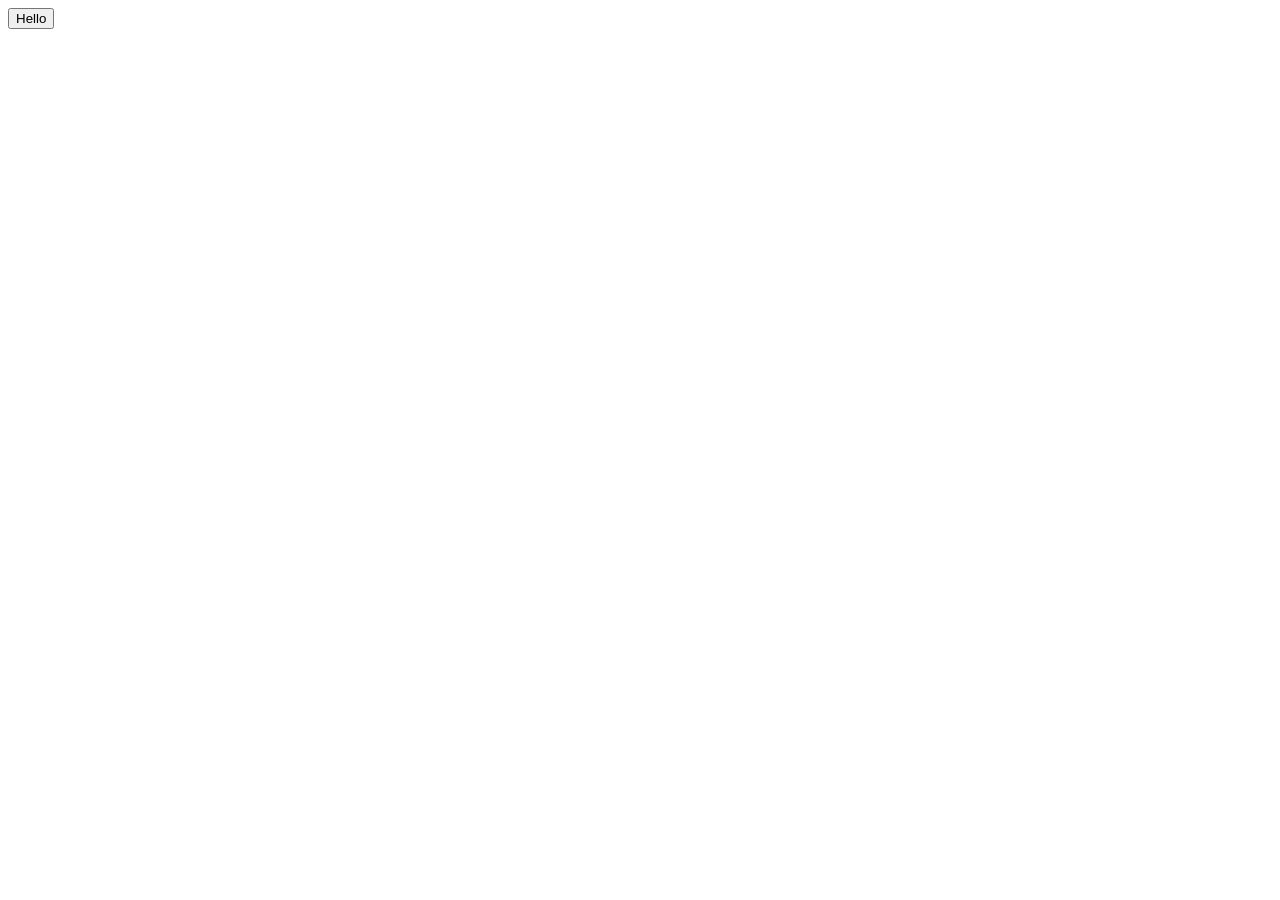
==== login.html @ 42646172 "Create Login Page" ====
<!doctype html>
<html lang="en">
  <head>
    <meta charset="UTF-8" />
    <meta name="viewport" content="width=device-width, initial-scale=1.0" />
    <title>Document</title>
  </head>
  <body>
    <button>Hello</button>
  </body>
</html>
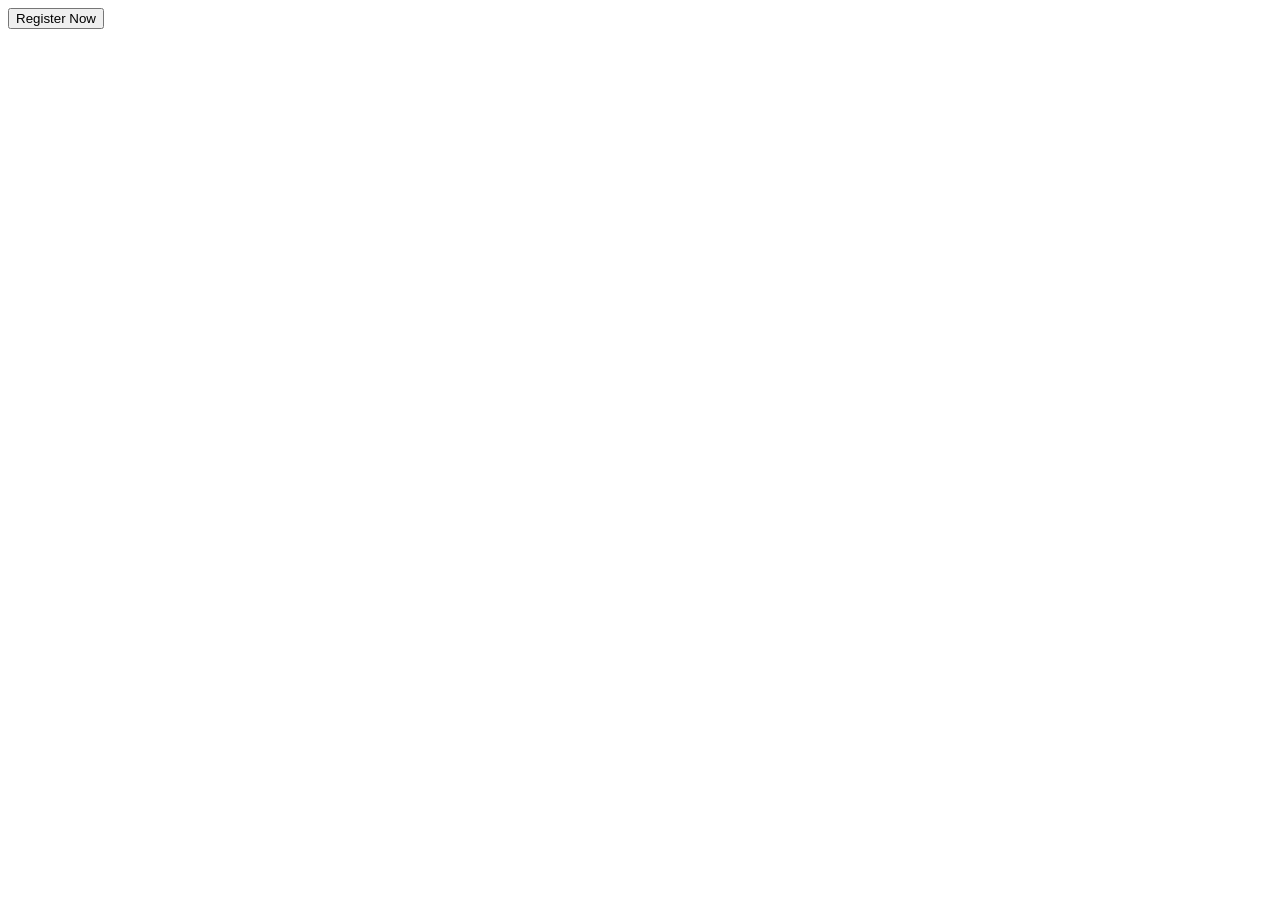
==== commit e013b5f4: "Update Button Text" ====
--- a/login.html
+++ b/login.html
@@ -6,6 +6,6 @@
     <title>Document</title>
   </head>
   <body>
-    <button>Hello</button>
+    <button>Register Now</button>
   </body>
 </html>
